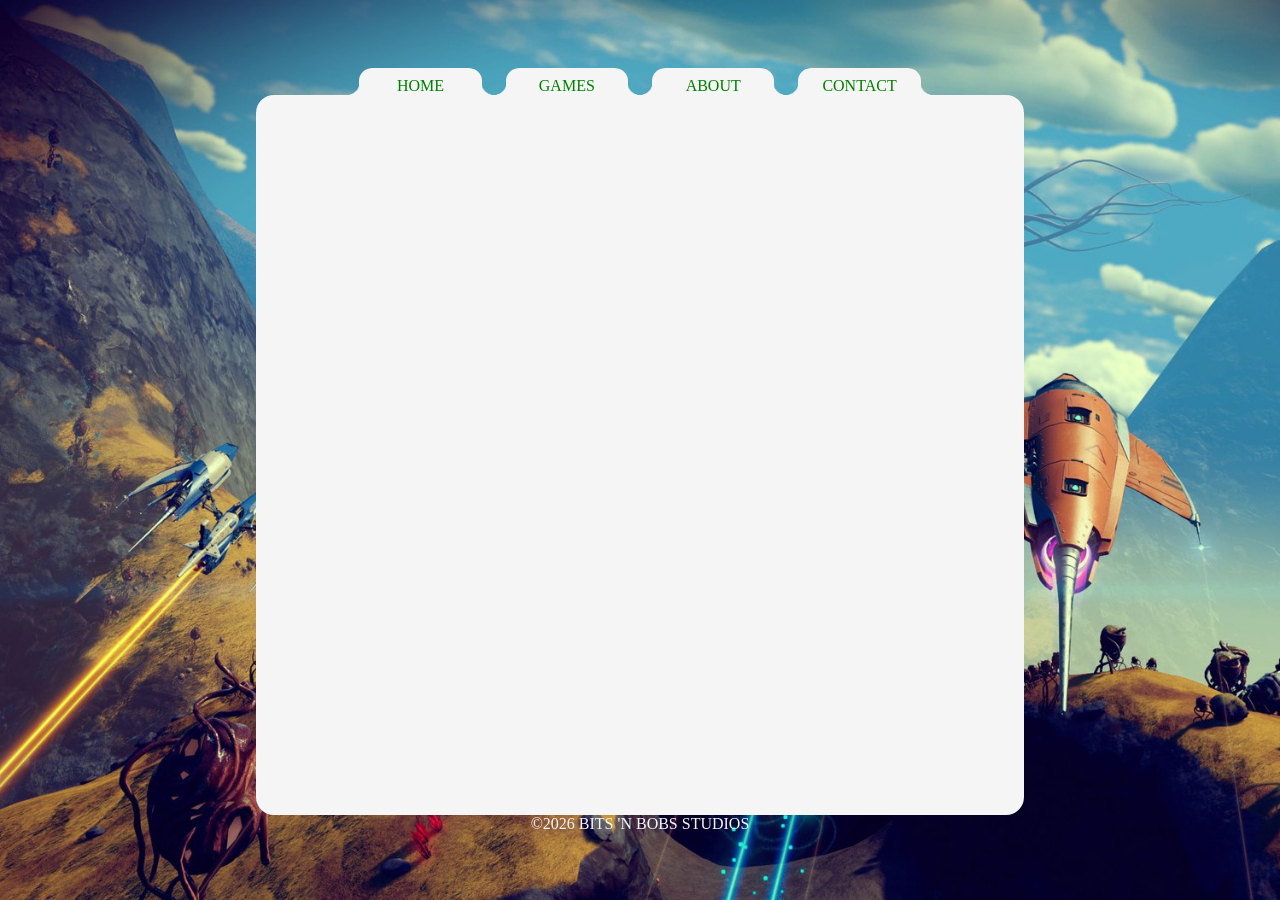
==== about.html @ d63ccc73 "rounded tabs that redirect to other pages" ====
<!doctype html>
<html lang="en">
  <head>
    <meta charset="UTF-8" />
    <meta name="viewport" content="width=device-width, initial-scale=1.0" />
    <link href="setup.css" rel="stylesheet" type="text/css" media="all" />
    <link href="style.css" rel="stylesheet" type="text/css" media="all" />
    <title>Bits 'n Bobs Studios</title>
  </head>
  <body>
    <div class="navigation-bar">
      <a href="./index.html" class="rounded-tab">
        <div class="tab-text">home</div>
      </a>
      <a href="./games.html" class="rounded-tab">
        <div class="tab-text">games</div>
      </a>
      <a href="./about.html" class="rounded-tab">
        <div class="tab-text">about</div>
      </a>
      <a href="./contact.html" class="rounded-tab">
        <div class="tab-text">contact</div>
      </a>
    </div>
    <div class="body-container"></div>
    <div class="footer">&copy2026 Bits 'n Bobs Studios</div>
  </body>
</html>
---- setup.css ----
:root {
  --color-main: whitesmoke;
  --color-header: green;
}

html {
  height: 100vh;
  width: 100vw;
  background-image: url(./images/background.jpg);
  background-size: cover;
}

a {
  text-decoration: none;
  padding: none;
  margin: none;
}
---- style.css ----
body {
  display: flex;
  align-items: center;
  justify-content: center;
  flex-direction: column;

  min-width: 448px;
  width: 60vw;
  height: 100vh;
  margin: auto;

  overflow-y: hidden;
}

.body-container {
  height: 80%;
  width: 100%;
  border-radius: 18px;
  background-color: var(--color-main);
}

.navigation-bar {
  display: flex;
  justify-content: center;
  width: 90%;
  height: fit-content;
}

.rounded-tab {
  /* credits: https://css-tip.com/rounded-tab/ */
  display: flex;
  justify-content: center;
  align-items: center;

  --tab-radius: calc(100cqw/100);

  padding-inline: 0.8rem;
  width: 14%;
  padding-top: 1vh;

  border-inline: var(--tab-radius) solid var(--color-main);
  border-radius: calc(2 * var(--tab-radius)) calc(2 * var(--tab-radius)) 0 0 /
    var(--tab-radius);
  mask:
    radial-gradient(
        var(--tab-radius) at var(--tab-radius) 0,
        #0000 98%,
        #000 101%
      )
      calc(-1 * var(--tab-radius)) 100%/100% var(--tab-radius) repeat-x,
    conic-gradient(#000 0 0) padding-box;

  background: linear-gradient(0deg, var(--color-main), var(--color-main))
    border-box;

  &:hover {
    cursor: pointer;
  }
}

.tab-text {
  font-size: 1rem;
  text-transform: uppercase;
  text-align: center;
  color: var(--color-header);
}

.footer {
  font-size: 1rem;
  text-transform: uppercase;
  color: var(--color-main);
}

@media only screen and (max-width: 560px) {
  body {
    min-width: unset;
    width: 80vw;
  }

  .tab-text {
    font-size: 0.8rem;
  }

  .rounded-tab {
    padding-top: 0.5vh;
  }
}

@media only screen and (max-height: 560px) {
  .tab-text {
    font-size: 0.8rem;
  }
}
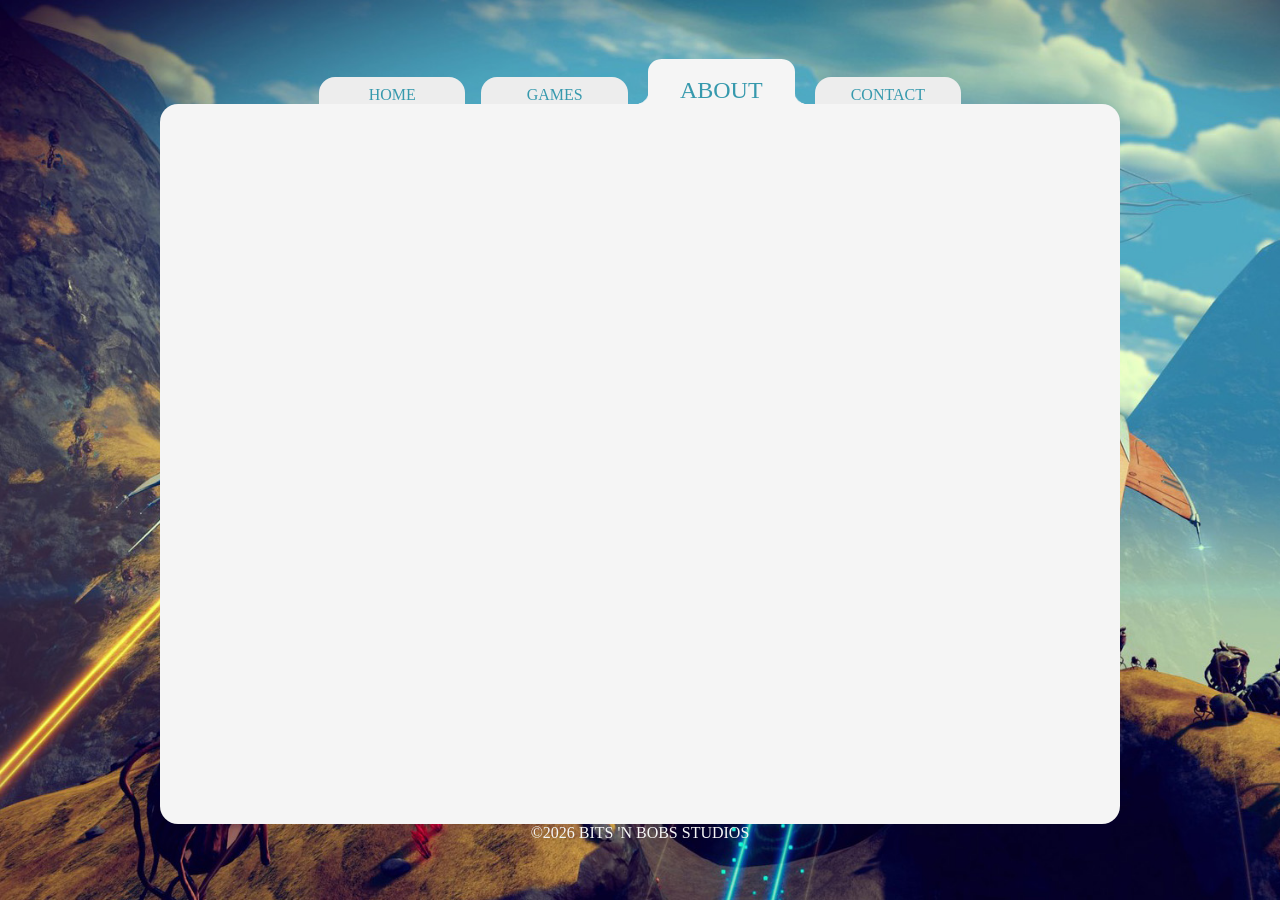
==== commit 6caf60d3: "tab effects" ====
--- a/about.html
+++ b/about.html
@@ -9,16 +9,16 @@
   </head>
   <body>
     <div class="navigation-bar">
-      <a href="./index.html" class="rounded-tab">
+      <a href="./index.html" class="tab">
         <div class="tab-text">home</div>
       </a>
-      <a href="./games.html" class="rounded-tab">
+      <a href="./games.html" class="tab">
         <div class="tab-text">games</div>
       </a>
-      <a href="./about.html" class="rounded-tab">
-        <div class="tab-text">about</div>
+      <a href="./about.html" class="tab-rounded">
+        <div class="tab-text selected">about</div>
       </a>
-      <a href="./contact.html" class="rounded-tab">
+      <a href="./contact.html" class="tab">
         <div class="tab-text">contact</div>
       </a>
     </div>
--- a/setup.css
+++ b/setup.css
@@ -1,6 +1,8 @@
 :root {
   --color-main: whitesmoke;
-  --color-header: green;
+  --color-secondary: rgb(237, 237, 237);
+  --color-tertiary: rgb(213, 253, 255);
+  --color-header: rgb(54, 153, 173);
 }
 
 html {
--- a/style.css
+++ b/style.css
@@ -5,7 +5,7 @@
   flex-direction: column;
 
   min-width: 448px;
-  width: 60vw;
+  width: 75vw;
   height: 100vh;
   margin: auto;
 
@@ -26,7 +26,31 @@
   height: fit-content;
 }
 
-.rounded-tab {
+.tab {
+  --tab-radius: 1rem;
+
+  display: flex;
+  justify-content: center;
+  align-items: center;
+  align-self: flex-end;
+
+  padding-inline: 0.8rem;
+  margin-inline: 0.5rem;
+  width: 14%;
+  height: fit-content;
+  padding-top: 1vh;
+
+  border-top-left-radius: var(--tab-radius);
+  border-top-right-radius: var(--tab-radius);
+  background-color: var(--color-secondary);
+
+  &:hover {
+    cursor: pointer;
+    background-color: var(--color-tertiary);
+  }
+}
+
+.tab-rounded {
   /* credits: https://css-tip.com/rounded-tab/ */
   display: flex;
   justify-content: center;
@@ -36,7 +60,7 @@
 
   padding-inline: 0.8rem;
   width: 14%;
-  padding-top: 1vh;
+  padding-top: 2vh;
 
   border-inline: var(--tab-radius) solid var(--color-main);
   border-radius: calc(2 * var(--tab-radius)) calc(2 * var(--tab-radius)) 0 0 /
@@ -63,6 +87,10 @@
   text-transform: uppercase;
   text-align: center;
   color: var(--color-header);
+
+  &.selected {
+    font-size: 1.5rem;
+  }
 }
 
 .footer {
